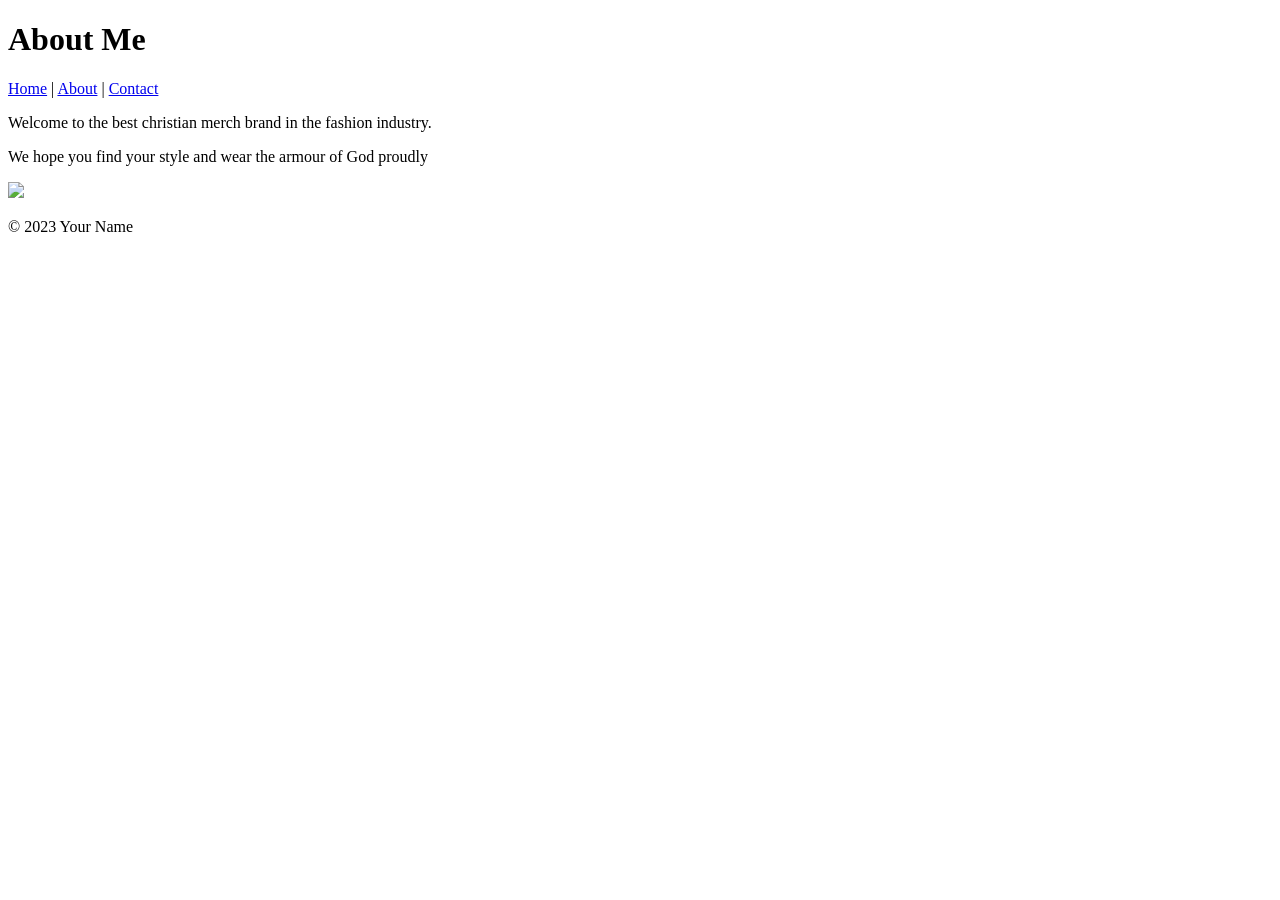
==== about.html @ 4d49943a "Revise about.html content and add stylesheet link Updated content in the about.html file to reflect " ====
<!DOCTYPE html> 

<html lang="en"> 

<head> 

    <meta charset="UTF-8"> 

    <meta name="viewport" content="width=device-width, initial-scale=1.0"> 

    <title>About Me</title>
	<link rel="stylesheet" href="styles.css"

</head> 

<body> 

    <header> 

        <h1>About Me</h1> 

        <nav> 

            <a href="index.html">Home</a> | 

            <a href="about.html">About</a> | 

            <a href="contact.html">Contact</a> 

        </nav> 

    </header> 

 

    <main>

        <p>Welcome to the best christian merch brand in the fashion industry.</p>

        <p>We hope you find your style and wear the armour of God proudly</p>

        <img src="new saints.jpeg">

    </main> 

 

    <footer> 

        <p>&copy; 2023 Your Name</p> 

    </footer> 

</body> 

</html>
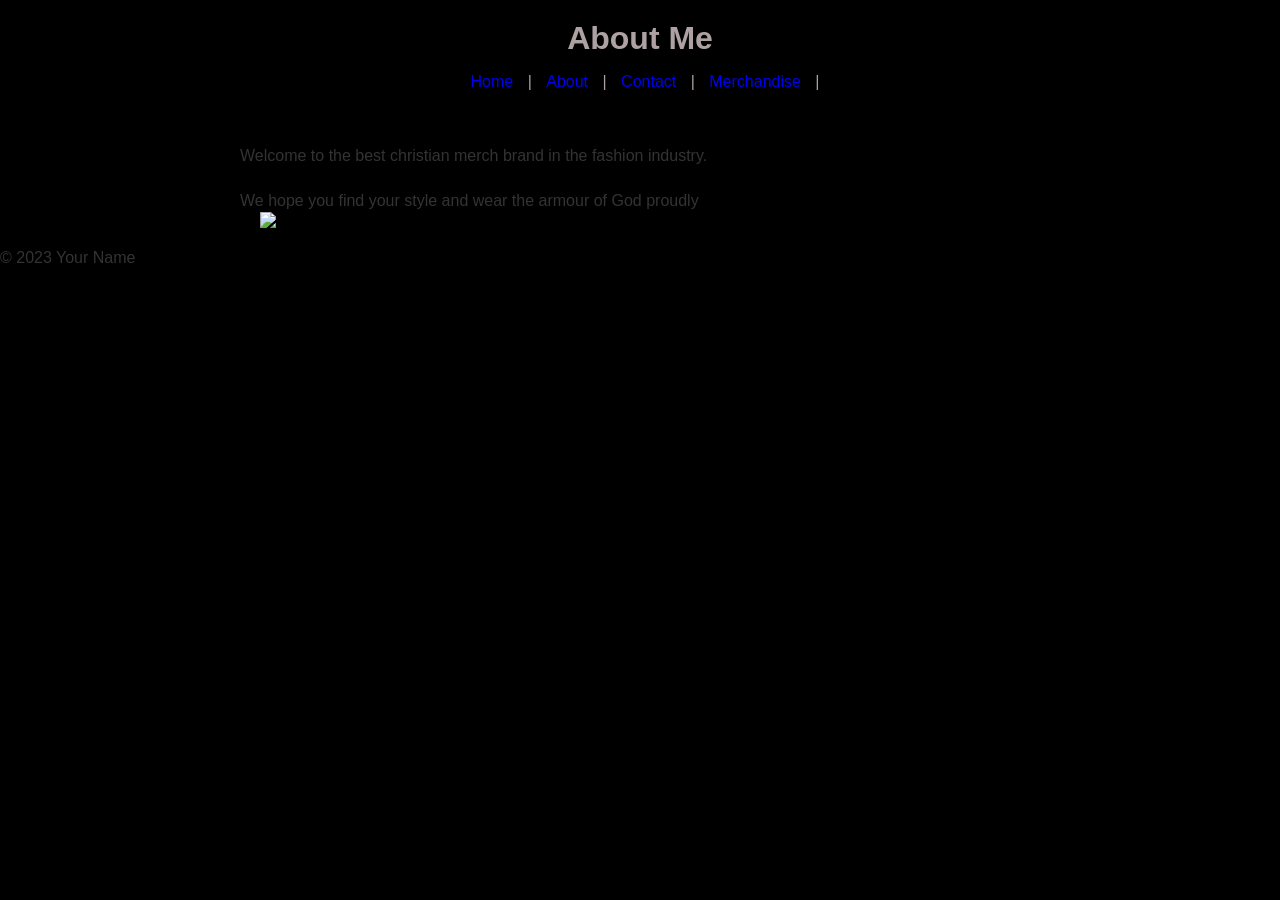
==== commit 430703e3: "Refactor navigation links in about.html" ====
--- a/about.html
+++ b/about.html
@@ -19,15 +19,12 @@
 
         <h1>About Me</h1> 
 
-        <nav> 
-
-            <a href="index.html">Home</a> | 
-
-            <a href="about.html">About</a> | 
-
-            <a href="contact.html">Contact</a> 
-
-        </nav> 
+     <nav>
+            <a href="index.html">Home</a> |
+            <a href="about.html">About</a> |
+            <a href="contact.html">Contact</a> |
+            <a href="merchandise.html">Merchandise</a> |
+        </nav>
 
     </header> 
 
--- a/styles.css
+++ b/styles.css
@@ -0,0 +1,74 @@
+body {
+
+font-family: Arial, sans-serif;
+
+color: #333;
+
+background-color:black;
+
+margin: 0;
+
+padding: 0;
+
+line-height: 1.8;
+
+}
+header {
+
+background-color: #000000;
+
+color: rgb(173, 161, 161);
+
+padding: 10px;
+
+text-align:center;
+
+}
+
+
+header h1 {
+
+margin: 0;
+
+}
+
+
+nav a {
+
+color: 000000;
+
+text-decoration: none;
+
+margin: 0 10px;
+
+}
+
+
+nav a:hover {
+
+text-decoration: underline;
+
+}main {
+
+padding: 20px;
+
+max-width: 800px;
+
+margin: 0 auto;
+
+}
+
+
+main img {
+
+max-width: 80%;
+
+height: auto;
+
+display: block;
+
+margin: -20px 20px;
+
+
+}
+
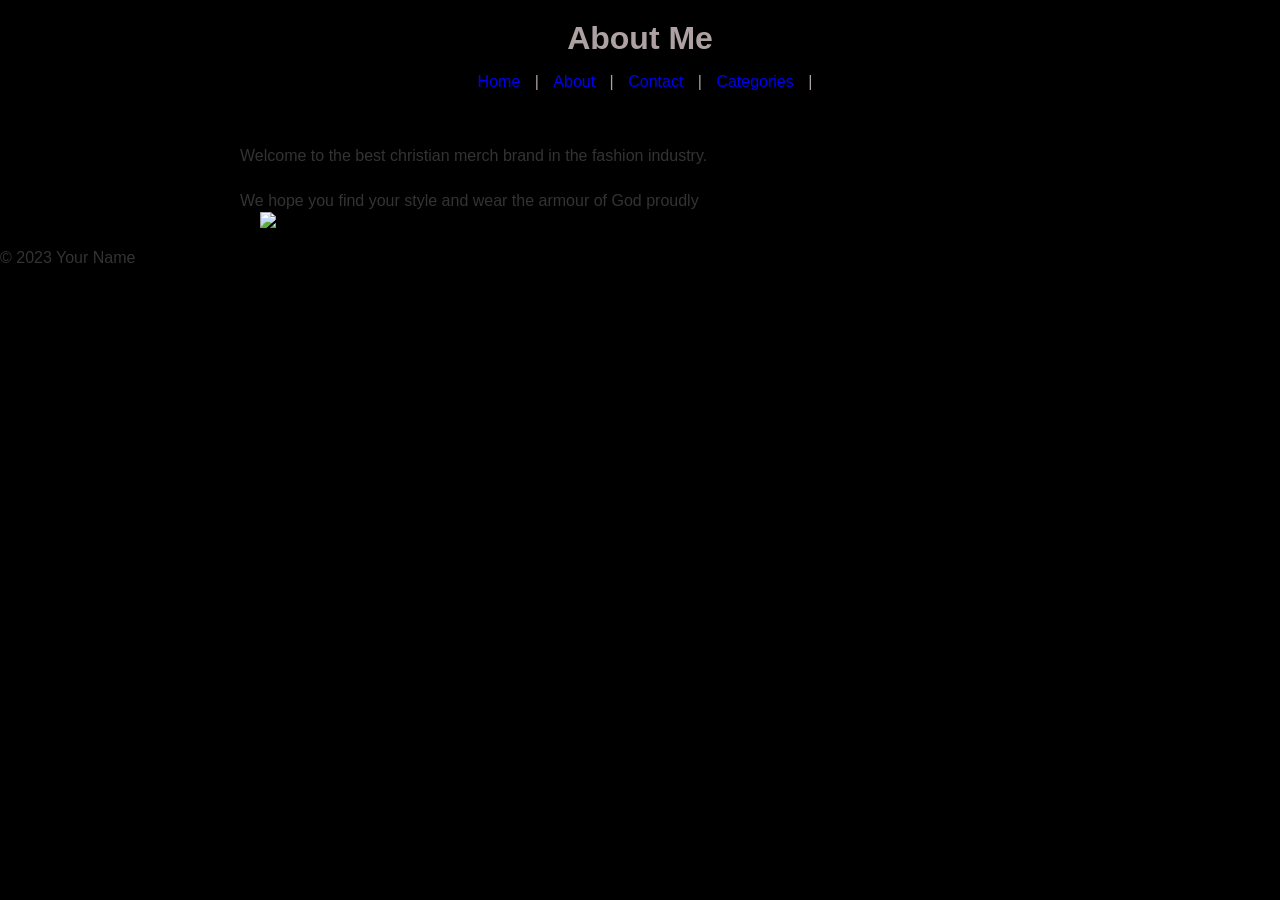
==== commit 0da2b568: "Change 'Merchandise' link to 'Categories'" ====
--- a/about.html
+++ b/about.html
@@ -23,7 +23,7 @@
             <a href="index.html">Home</a> |
             <a href="about.html">About</a> |
             <a href="contact.html">Contact</a> |
-            <a href="merchandise.html">Merchandise</a> |
+            <a href="merchandise.html">Categories</a> |
         </nav>
 
     </header> 
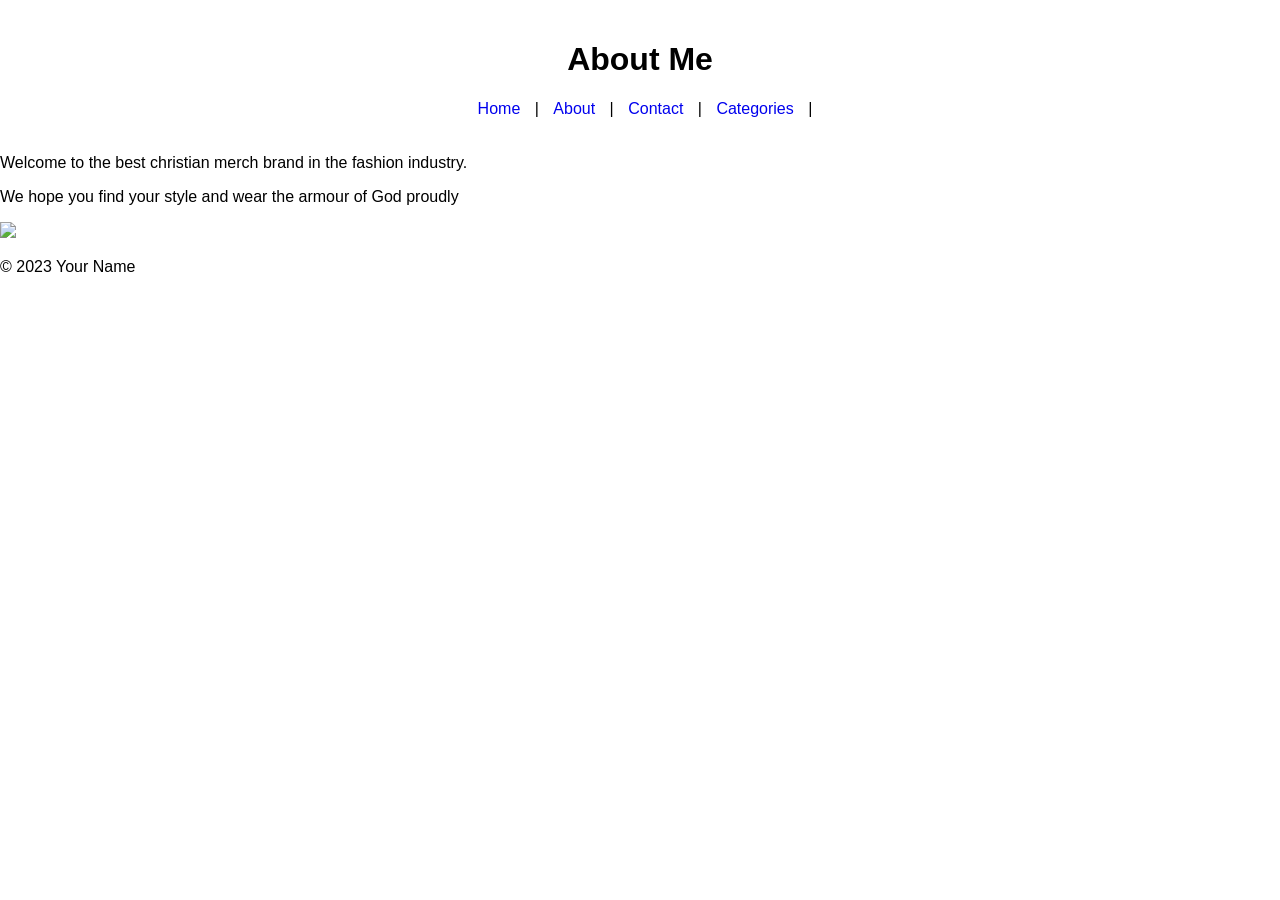
==== commit 999fff55: "Update about.html" ====
--- a/about.html
+++ b/about.html
@@ -19,11 +19,11 @@
 
         <h1>About Me</h1> 
 
-     <nav>
+   <nav>
             <a href="index.html">Home</a> |
             <a href="about.html">About</a> |
             <a href="contact.html">Contact</a> |
-            <a href="merchandise.html">Categories</a> |
+            <a href="categories.html">Categories</a> |
         </nav>
 
     </header> 
--- a/styles.css
+++ b/styles.css
@@ -1,74 +1,107 @@
-body {
+<!DOCTYPE html>
+<html lang="en">
 
-font-family: Arial, sans-serif;
-
-color: #333;
-
-background-color:black;
-
-margin: 0;
-
-padding: 0;
-
-line-height: 1.8;
-
-}
-header {
-
-background-color: #000000;
-
-color: rgb(173, 161, 161);
-
-padding: 10px;
-
-text-align:center;
-
-}
+<head>
+    <meta charset="UTF-8">
+    <meta name="viewport" content="width=device-width, initial-scale=1.0">
+    <title>New Orleans Saints</title>
+<link rel="stylesheet" href="styles.css"
 
 
-header h1 {
+    <style>
 
-margin: 0;
+        <style >
+        /* Slider frame (visible area) */
+        #slider {
+            overflow: hidden;
+            width: 100%;
+        }
 
-}
+        /* Long strip holding all images */
+        #slider figure {
+            position: relative;
+            width: 500%; /* 5 images */
+            margin: 0;
+            left: 0;
+            animation: 15s slider infinite;
+        }
 
+            /* Each image */
+            #slider figure img {
+                width: 20%; /* 100 / 5 */
+                float: left;
+                height: 600px;
+              object-fit: contain;
+            }
 
-nav a {
+        /* Animation */
+        @keyframes slider {
+            0%, 10% {
+                left: 0;
+            }
 
-color: 000000;
+            20%, 30% {
+                left: -100%;
+            }
 
-text-decoration: none;
+            40%, 50% {
+                left: -200%;
+            }
 
-margin: 0 10px;
+            60%, 70% {
+                left: -300%;
+            }
 
-}
+            80%, 90% {
+                left: -400%;
+            }
 
+            100% {
+                left: 0;
+            }
+        }
 
-nav a:hover {
+        /* Basic page styling */
+        body {
+            margin: 0;
+            font-family: Arial;
+        }
 
-text-decoration: underline;
+        header {
+            text-align: center;
+            padding: 20px;
+        }
 
-}main {
+        nav a {
+            margin: 0 10px;
+            text-decoration: none;
+        }
+    </style>
+</head>
 
-padding: 20px;
+<body>
 
-max-width: 800px;
+    <header>
+        <h1>NEW ORLEANS SAINTS</h1>
+        <p>The best casual sports wear.</p>
 
-margin: 0 auto;
+        <nav>
+            <a href="index.html">Home</a> |
+            <a href="about.html">About</a> |
+            <a href="contact.html">Contact</a> |
+            <a href="categories.html">Categories</a> |
+        </nav>
+    </header>
 
-}
+    <div id="slider">
+        <figure>
+            <img src=https://www.foco.com/cdn/shop/products/PJSETNFONESCZNS_g3_1024x1024.jpg?v=1663654215"">
+            <img src="https://n.nordstrommedia.com/id/sr3/ced04aef-f49b-4712-a416-d2c855f47b76.jpeg?h=365&w=240&dpr=2">
+            <img src="https://tse1.mm.bing.net/th/id/OIP.lfvWV5jxSE62qFUI8oP81gHaJQ?rs=1&pid=ImgDetMain&o=7&rm=3">
+            <img src="https://i.pinimg.com/736x/65/c3/75/65c375e420af5eed5ed1adb19875bf16.jpg">
+            <img src="https://i.pinimg.com/originals/fd/af/a4/fdafa4e55735bdf6d5bdf7815a366c89.jpg">
+        </figure>
+    </div>
 
-
-main img {
-
-max-width: 80%;
-
-height: auto;
-
-display: block;
-
-margin: -20px 20px;
-
-
-}
-
+</body>
+</html>
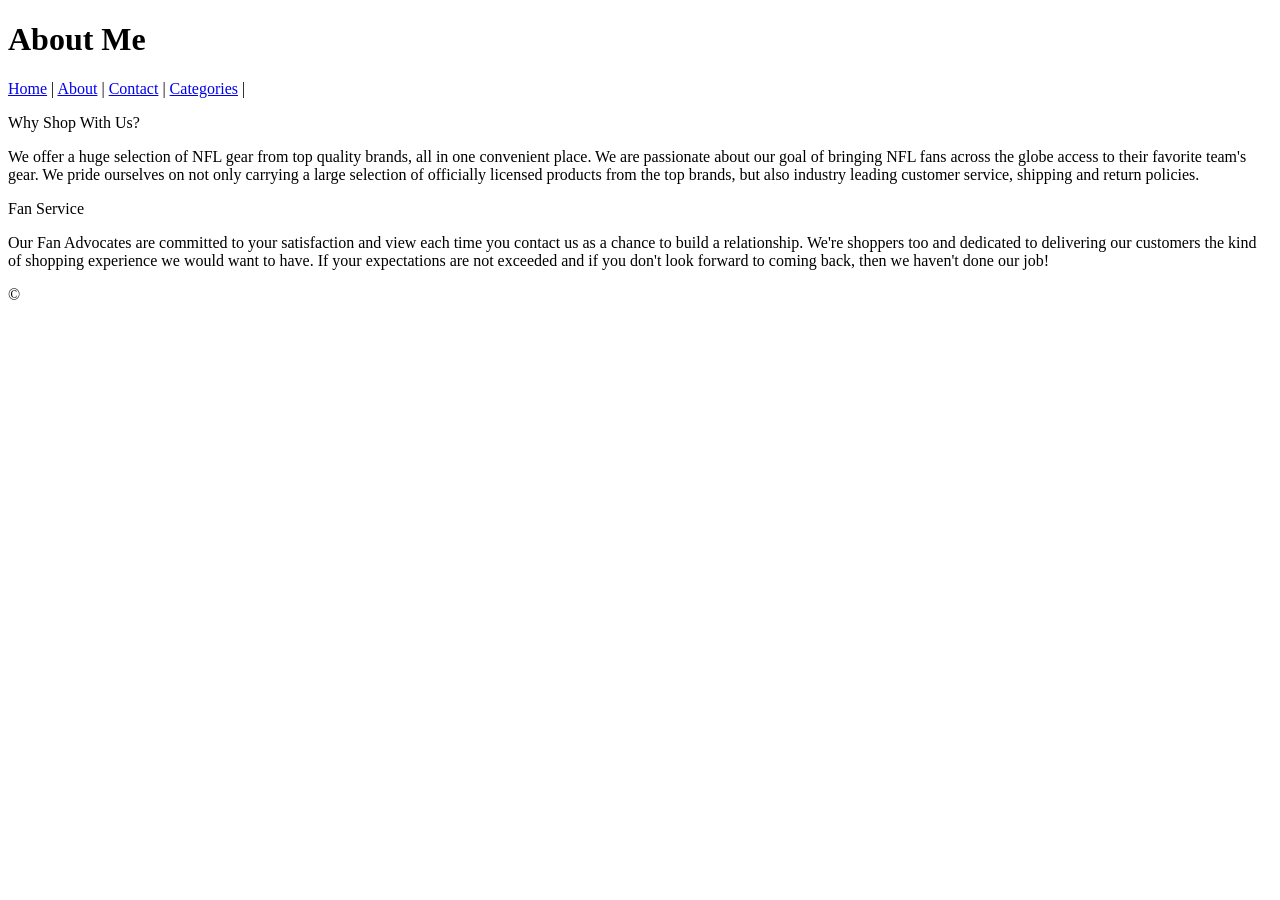
==== commit ed65f637: "Update about.html" ====
--- a/about.html
+++ b/about.html
@@ -1,4 +1,4 @@
- <!DOCTYPE html> 
+<!DOCTYPE html> 
 
 <html lang="en"> 
 
@@ -9,7 +9,7 @@
     <meta name="viewport" content="width=device-width, initial-scale=1.0"> 
 
     <title>About Me</title>
-	<link rel="stylesheet" href="styles.css"
+	
 
 </head> 
 
@@ -19,7 +19,7 @@
 
         <h1>About Me</h1> 
 
-   <nav>
+         <nav>
             <a href="index.html">Home</a> |
             <a href="about.html">About</a> |
             <a href="contact.html">Contact</a> |
@@ -32,11 +32,15 @@
 
     <main>
 
-        <p>Welcome to the best christian merch brand in the fashion industry.</p>
+        <p>Why Shop With Us?</p> 
 
-        <p>We hope you find your style and wear the armour of God proudly</p>
 
-        <img src="new saints.jpeg">
+<p>We offer a huge selection of NFL gear from top quality brands, all in one convenient place. We are passionate about our goal of bringing NFL fans across the globe access to their favorite team's gear. We pride ourselves on not only carrying a large selection of officially licensed products from the top brands, but also industry leading customer service, shipping and return policies.<p>
+
+<p>Fan Service</p>
+
+<p>Our Fan Advocates are committed to your satisfaction and view each time you contact us as a chance to build a relationship. We're shoppers too and dedicated to delivering our customers the kind of shopping experience we would want to have. If your expectations are not exceeded and if you don't look forward to coming back, then we haven't done our job!</p>
+
 
     </main> 
 
@@ -44,10 +48,11 @@
 
     <footer> 
 
-        <p>&copy; 2023 Your Name</p> 
+        <p>&copy; </p> 
 
     </footer> 
 
 </body> 
 
-</html> 
+</html>  
+
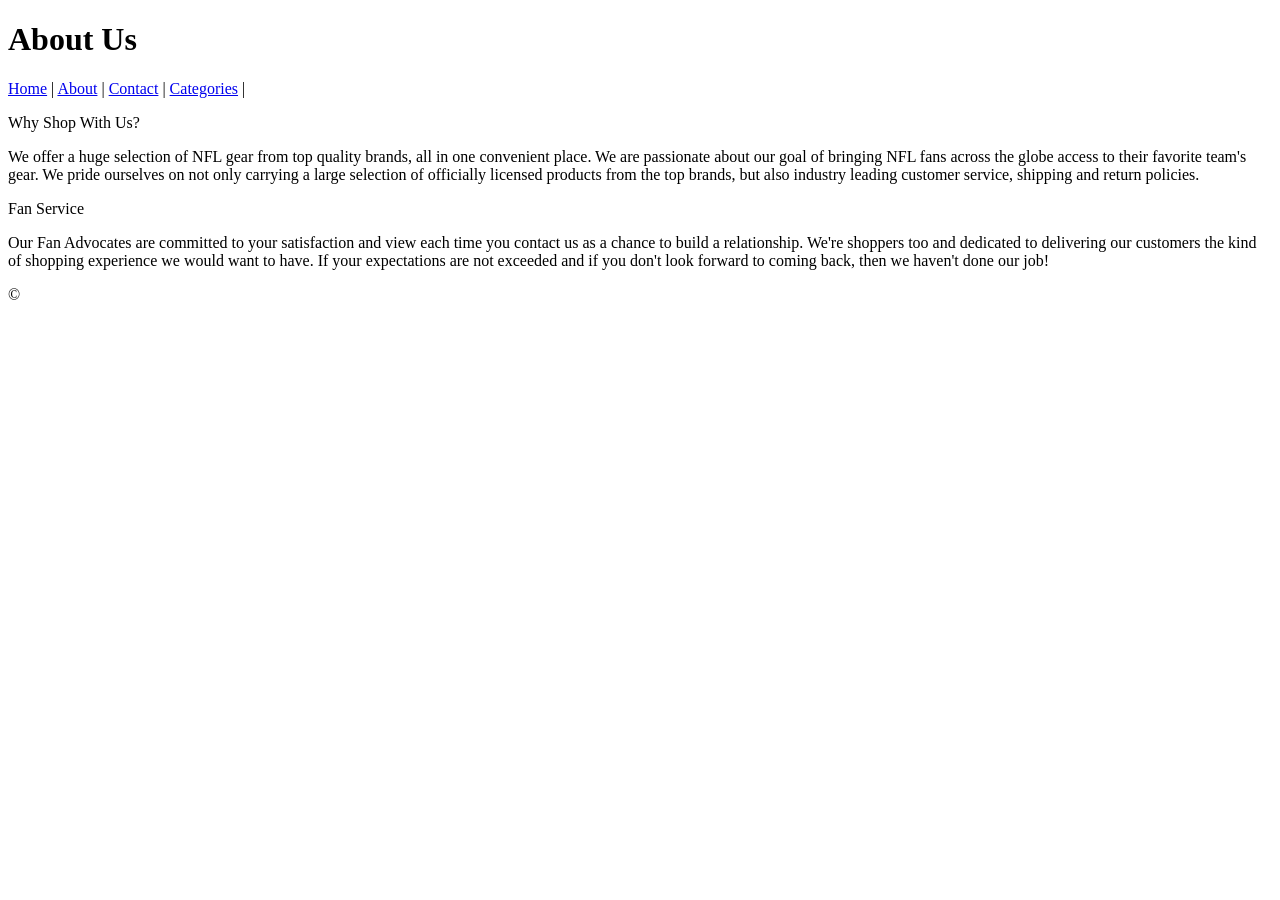
==== commit 110c4041: "Change header from 'About Me' to 'About Us'" ====
--- a/about.html
+++ b/about.html
@@ -8,7 +8,7 @@
 
     <meta name="viewport" content="width=device-width, initial-scale=1.0"> 
 
-    <title>About Me</title>
+    <title>About Us</title>
 	
 
 </head> 
@@ -17,7 +17,7 @@
 
     <header> 
 
-        <h1>About Me</h1> 
+        <h1>About Us</h1> 
 
          <nav>
             <a href="index.html">Home</a> |
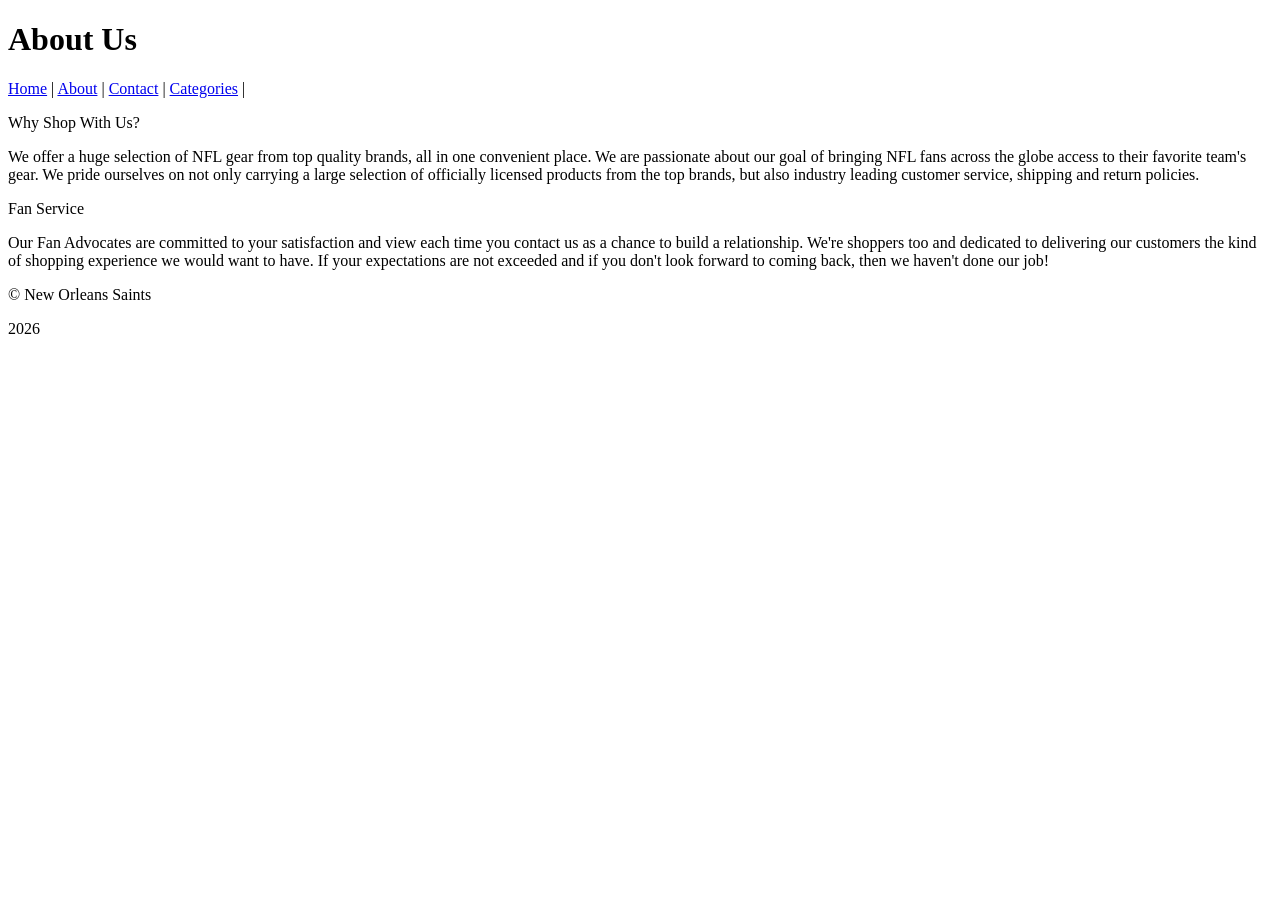
==== commit e103b5c6: "Add footer with copyright information" ====
--- a/about.html
+++ b/about.html
@@ -44,14 +44,16 @@
 
     </main> 
 
- 
+ <footer>
 
-    <footer> 
+    <p>&copy; New Orleans Saints</p>
+    <p> 2026</p>
+    
 
-        <p>&copy; </p> 
+</footer>
 
-    </footer> 
 
+    
 </body> 
 
 </html>  
